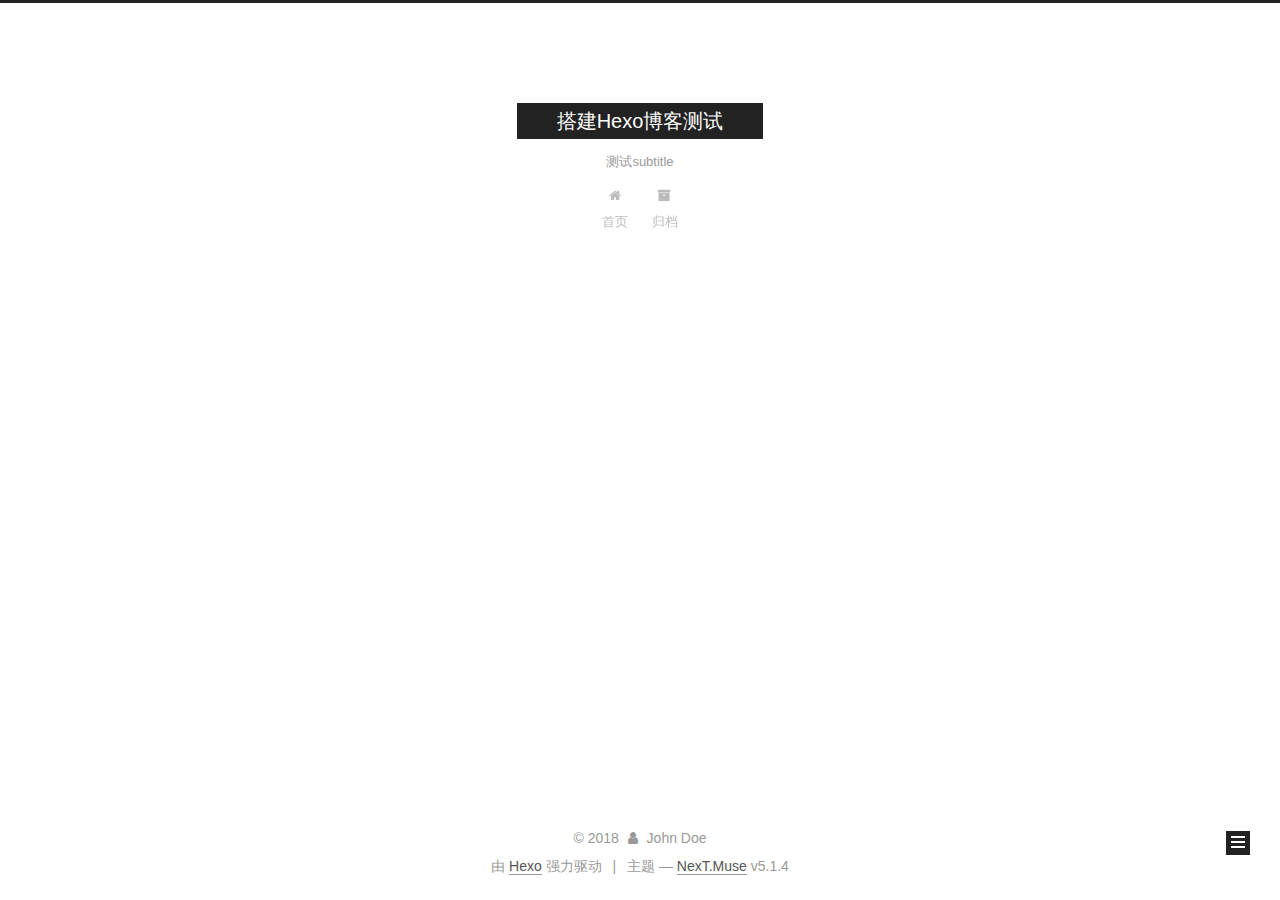
==== archives/index.html @ 14cdb787 "Site updated: 2018-07-05 17:36:49" ====
<!DOCTYPE html>



  


<html class="theme-next muse use-motion" lang="zh-Hans">
<head>
  <meta charset="UTF-8"/>
<meta http-equiv="X-UA-Compatible" content="IE=edge" />
<meta name="viewport" content="width=device-width, initial-scale=1, maximum-scale=1"/>
<meta name="theme-color" content="#222">









<meta http-equiv="Cache-Control" content="no-transform" />
<meta http-equiv="Cache-Control" content="no-siteapp" />
















  
  
  <link href="/lib/fancybox/source/jquery.fancybox.css?v=2.1.5" rel="stylesheet" type="text/css" />







<link href="/lib/font-awesome/css/font-awesome.min.css?v=4.6.2" rel="stylesheet" type="text/css" />

<link href="/css/main.css?v=5.1.4" rel="stylesheet" type="text/css" />


  <link rel="apple-touch-icon" sizes="180x180" href="/images/apple-touch-icon-next.png?v=5.1.4">


  <link rel="icon" type="image/png" sizes="32x32" href="/images/favicon-32x32-next.png?v=5.1.4">


  <link rel="icon" type="image/png" sizes="16x16" href="/images/favicon-16x16-next.png?v=5.1.4">


  <link rel="mask-icon" href="/images/logo.svg?v=5.1.4" color="#222">





  <meta name="keywords" content="Hexo, NexT" />










<meta name="description" content="测试description">
<meta name="keywords" content="测试keywords">
<meta property="og:type" content="website">
<meta property="og:title" content="搭建Hexo博客测试">
<meta property="og:url" content="https://lx36301766.github.io/archives/index.html">
<meta property="og:site_name" content="搭建Hexo博客测试">
<meta property="og:description" content="测试description">
<meta property="og:locale" content="zh-Hans">
<meta name="twitter:card" content="summary">
<meta name="twitter:title" content="搭建Hexo博客测试">
<meta name="twitter:description" content="测试description">



<script type="text/javascript" id="hexo.configurations">
  var NexT = window.NexT || {};
  var CONFIG = {
    root: '/',
    scheme: 'Muse',
    version: '5.1.4',
    sidebar: {"position":"left","display":"post","offset":12,"b2t":false,"scrollpercent":false,"onmobile":false},
    fancybox: true,
    tabs: true,
    motion: {"enable":true,"async":false,"transition":{"post_block":"fadeIn","post_header":"slideDownIn","post_body":"slideDownIn","coll_header":"slideLeftIn","sidebar":"slideUpIn"}},
    duoshuo: {
      userId: '0',
      author: '博主'
    },
    algolia: {
      applicationID: '',
      apiKey: '',
      indexName: '',
      hits: {"per_page":10},
      labels: {"input_placeholder":"Search for Posts","hits_empty":"We didn't find any results for the search: ${query}","hits_stats":"${hits} results found in ${time} ms"}
    }
  };
</script>



  <link rel="canonical" href="https://lx36301766.github.io/archives/"/>





  <title>归档 | 搭建Hexo博客测试</title>
  








</head>

<body itemscope itemtype="http://schema.org/WebPage" lang="zh-Hans">

  
  
    
  

  <div class="container sidebar-position-left page-archive">
    <div class="headband"></div>

    <header id="header" class="header" itemscope itemtype="http://schema.org/WPHeader">
      <div class="header-inner"><div class="site-brand-wrapper">
  <div class="site-meta ">
    

    <div class="custom-logo-site-title">
      <a href="/"  class="brand" rel="start">
        <span class="logo-line-before"><i></i></span>
        <span class="site-title">搭建Hexo博客测试</span>
        <span class="logo-line-after"><i></i></span>
      </a>
    </div>
      
        <p class="site-subtitle">测试subtitle</p>
      
  </div>

  <div class="site-nav-toggle">
    <button>
      <span class="btn-bar"></span>
      <span class="btn-bar"></span>
      <span class="btn-bar"></span>
    </button>
  </div>
</div>

<nav class="site-nav">
  

  
    <ul id="menu" class="menu">
      
        
        <li class="menu-item menu-item-home">
          <a href="/" rel="section">
            
              <i class="menu-item-icon fa fa-fw fa-home"></i> <br />
            
            首页
          </a>
        </li>
      
        
        <li class="menu-item menu-item-archives">
          <a href="/archives/" rel="section">
            
              <i class="menu-item-icon fa fa-fw fa-archive"></i> <br />
            
            归档
          </a>
        </li>
      

      
    </ul>
  

  
</nav>



 </div>
    </header>

    <main id="main" class="main">
      <div class="main-inner">
        <div class="content-wrap">
          <div id="content" class="content">
            

  
  
  
  <div class="post-block archive">
    <div id="posts" class="posts-collapse">
      <span class="archive-move-on"></span>

      <span class="archive-page-counter">
        
        
        
          
        
        嗯..! 目前共计 1 篇日志。 继续努力。
      </span>

      

        
        
        

        
          
          <div class="collection-title">
            <h1 class="archive-year" id="archive-year-2018">2018</h1>
          </div>
        
        

        

  <article class="post post-type-normal" itemscope itemtype="http://schema.org/Article">
    <header class="post-header">

      <h2 class="post-title">
        
            <a class="post-title-link" href="/2018/07/05/hello-world/" itemprop="url">
              
                <span itemprop="name">Hello World</span>
              
            </a>
        
      </h2>

      <div class="post-meta">
        <time class="post-time" itemprop="dateCreated"
              datetime="2018-07-05T16:22:42+08:00"
              content="2018-07-05" >
          07-05
        </time>
      </div>

    </header>
  </article>



      

    </div>
  </div>
  
  
  

  



          </div>
          


          

        </div>
        
          
  
  <div class="sidebar-toggle">
    <div class="sidebar-toggle-line-wrap">
      <span class="sidebar-toggle-line sidebar-toggle-line-first"></span>
      <span class="sidebar-toggle-line sidebar-toggle-line-middle"></span>
      <span class="sidebar-toggle-line sidebar-toggle-line-last"></span>
    </div>
  </div>

  <aside id="sidebar" class="sidebar">
    
    <div class="sidebar-inner">

      

      

      <section class="site-overview-wrap sidebar-panel sidebar-panel-active">
        <div class="site-overview">
          <div class="site-author motion-element" itemprop="author" itemscope itemtype="http://schema.org/Person">
            
              <p class="site-author-name" itemprop="name">John Doe</p>
              <p class="site-description motion-element" itemprop="description">测试description</p>
          </div>

          <nav class="site-state motion-element">

            
              <div class="site-state-item site-state-posts">
              
                <a href="/archives/">
              
                  <span class="site-state-item-count">1</span>
                  <span class="site-state-item-name">日志</span>
                </a>
              </div>
            

            

            

          </nav>

          

          

          
          

          
          

          

        </div>
      </section>

      

      

    </div>
  </aside>


        
      </div>
    </main>

    <footer id="footer" class="footer">
      <div class="footer-inner">
        <div class="copyright">&copy; <span itemprop="copyrightYear">2018</span>
  <span class="with-love">
    <i class="fa fa-user"></i>
  </span>
  <span class="author" itemprop="copyrightHolder">John Doe</span>

  
</div>


  <div class="powered-by">由 <a class="theme-link" target="_blank" href="https://hexo.io">Hexo</a> 强力驱动</div>



  <span class="post-meta-divider">|</span>



  <div class="theme-info">主题 &mdash; <a class="theme-link" target="_blank" href="https://github.com/iissnan/hexo-theme-next">NexT.Muse</a> v5.1.4</div>




        







        
      </div>
    </footer>

    
      <div class="back-to-top">
        <i class="fa fa-arrow-up"></i>
        
      </div>
    

    

  </div>

  

<script type="text/javascript">
  if (Object.prototype.toString.call(window.Promise) !== '[object Function]') {
    window.Promise = null;
  }
</script>









  












  
  
    <script type="text/javascript" src="/lib/jquery/index.js?v=2.1.3"></script>
  

  
  
    <script type="text/javascript" src="/lib/fastclick/lib/fastclick.min.js?v=1.0.6"></script>
  

  
  
    <script type="text/javascript" src="/lib/jquery_lazyload/jquery.lazyload.js?v=1.9.7"></script>
  

  
  
    <script type="text/javascript" src="/lib/velocity/velocity.min.js?v=1.2.1"></script>
  

  
  
    <script type="text/javascript" src="/lib/velocity/velocity.ui.min.js?v=1.2.1"></script>
  

  
  
    <script type="text/javascript" src="/lib/fancybox/source/jquery.fancybox.pack.js?v=2.1.5"></script>
  


  


  <script type="text/javascript" src="/js/src/utils.js?v=5.1.4"></script>

  <script type="text/javascript" src="/js/src/motion.js?v=5.1.4"></script>



  
  

  

  


  <script type="text/javascript" src="/js/src/bootstrap.js?v=5.1.4"></script>



  


  




	





  





  












  





  

  

  

  
  

  

  

  

</body>
</html>
---- css/main.css ----
/* normalize.css v3.0.2 | MIT License | git.io/normalize */
html {
  font-family: sans-serif; /* 1 */
  -ms-text-size-adjust: 100%; /* 2 */
  -webkit-text-size-adjust: 100%; /* 2 */
}
body {
  margin: 0;
}
article,
aside,
details,
figcaption,
figure,
footer,
header,
hgroup,
main,
menu,
nav,
section,
summary {
  display: block;
}
audio,
canvas,
progress,
video {
  display: inline-block; /* 1 */
  vertical-align: baseline; /* 2 */
}
audio:not([controls]) {
  display: none;
  height: 0;
}
[hidden],
template {
  display: none;
}
a {
  background-color: transparent;
}
a:active,
a:hover {
  outline: 0;
}
abbr[title] {
  border-bottom: 1px dotted;
}
b,
strong {
  font-weight: bold;
}
dfn {
  font-style: italic;
}
h1 {
  font-size: 2em;
  margin: 0.67em 0;
}
mark {
  background: #ff0;
  color: #000;
}
small {
  font-size: 80%;
}
sub,
sup {
  font-size: 75%;
  line-height: 0;
  position: relative;
  vertical-align: baseline;
}
sup {
  top: -0.5em;
}
sub {
  bottom: -0.25em;
}
img {
  border: 0;
}
svg:not(:root) {
  overflow: hidden;
}
figure {
  margin: 1em 40px;
}
hr {
  -moz-box-sizing: content-box;
  box-sizing: content-box;
  height: 0;
}
pre {
  overflow: auto;
}
code,
kbd,
pre,
samp {
  font-family: monospace, monospace;
  font-size: 1em;
}
button,
input,
optgroup,
select,
textarea {
  color: inherit; /* 1 */
  font: inherit; /* 2 */
  margin: 0; /* 3 */
}
button {
  overflow: visible;
}
button,
select {
  text-transform: none;
}
button,
html input[type="button"],
input[type="reset"],
input[type="submit"] {
  -webkit-appearance: button; /* 2 */
  cursor: pointer; /* 3 */
}
button[disabled],
html input[disabled] {
  cursor: default;
}
button::-moz-focus-inner,
input::-moz-focus-inner {
  border: 0;
  padding: 0;
}
input {
  line-height: normal;
}
input[type="checkbox"],
input[type="radio"] {
  box-sizing: border-box; /* 1 */
  padding: 0; /* 2 */
}
input[type="number"]::-webkit-inner-spin-button,
input[type="number"]::-webkit-outer-spin-button {
  height: auto;
}
input[type="search"] {
  -webkit-appearance: textfield; /* 1 */
  -moz-box-sizing: content-box;
  -webkit-box-sizing: content-box; /* 2 */
  box-sizing: content-box;
}
input[type="search"]::-webkit-search-cancel-button,
input[type="search"]::-webkit-search-decoration {
  -webkit-appearance: none;
}
fieldset {
  border: 1px solid #c0c0c0;
  margin: 0 2px;
  padding: 0.35em 0.625em 0.75em;
}
legend {
  border: 0; /* 1 */
  padding: 0; /* 2 */
}
textarea {
  overflow: auto;
}
optgroup {
  font-weight: bold;
}
table {
  border-collapse: collapse;
  border-spacing: 0;
}
td,
th {
  padding: 0;
}
::selection {
  background: #262a30;
  color: #fff;
}
body {
  position: relative;
  font-family: 'Lato', "PingFang SC", "Microsoft YaHei", sans-serif;
  font-size: 14px;
  line-height: 2;
  color: #555;
  background: #fff;
}
@media (max-width: 767px) {
  body {
    padding-right: 0 !important;
  }
}
@media (min-width: 768px) and (max-width: 991px) {
  body {
    padding-right: 0 !important;
  }
}
@media (min-width: 1600px) {
  body {
    font-size: 16px;
  }
}
h1,
h2,
h3,
h4,
h5,
h6 {
  margin: 0;
  padding: 0;
  font-weight: bold;
  line-height: 1.5;
  font-family: 'Lato', "PingFang SC", "Microsoft YaHei", sans-serif;
}
h2,
h3,
h4,
h5,
h6 {
  margin: 20px 0 15px;
}
h1 {
  font-size: 22px;
}
@media (max-width: 767px) {
  h1 {
    font-size: 18px;
  }
}
h2 {
  font-size: 20px;
}
@media (max-width: 767px) {
  h2 {
    font-size: 16px;
  }
}
h3 {
  font-size: 18px;
}
@media (max-width: 767px) {
  h3 {
    font-size: 14px;
  }
}
h4 {
  font-size: 16px;
}
@media (max-width: 767px) {
  h4 {
    font-size: 12px;
  }
}
h5 {
  font-size: 14px;
}
@media (max-width: 767px) {
  h5 {
    font-size: 10px;
  }
}
h6 {
  font-size: 12px;
}
@media (max-width: 767px) {
  h6 {
    font-size: 8px;
  }
}
p {
  margin: 0 0 20px 0;
}
a {
  color: #555;
  text-decoration: none;
  outline: none;
  border-bottom: 1px solid #999;
  word-wrap: break-word;
}
a:hover {
  color: #222;
  border-bottom-color: #222;
}
blockquote {
  margin: 0;
  padding: 0;
}
img {
  display: block;
  margin: auto;
  max-width: 100%;
  height: auto;
}
hr {
  margin: 40px 0;
  height: 3px;
  border: none;
  background-color: #ddd;
  background-image: repeating-linear-gradient(-45deg, #fff, #fff 4px, transparent 4px, transparent 8px);
}
blockquote {
  padding: 0 15px;
  color: #666;
  border-left: 4px solid #ddd;
}
blockquote cite::before {
  content: "-";
  padding: 0 5px;
}
dt {
  font-weight: 700;
}
dd {
  margin: 0;
  padding: 0;
}
kbd {
  border: 1px solid #ccc;
  border-radius: 0.2em;
  box-shadow: 0.1em 0.1em 0.2em rgba(0,0,0,0.1);
  background-color: #f9f9f9;
  font-family: inherit;
  background-image: -webkit-linear-gradient(top, #eee, #fff, #eee);
  padding: 0.1em 0.3em;
  white-space: nowrap;
}
.text-left {
  text-align: left;
}
.text-center {
  text-align: center;
}
.text-right {
  text-align: right;
}
.text-justify {
  text-align: justify;
}
.text-nowrap {
  white-space: nowrap;
}
.text-lowercase {
  text-transform: lowercase;
}
.text-uppercase {
  text-transform: uppercase;
}
.text-capitalize {
  text-transform: capitalize;
}
.center-block {
  display: block;
  margin-left: auto;
  margin-right: auto;
}
.clearfix:before,
.clearfix:after {
  content: " ";
  display: table;
}
.clearfix:after {
  clear: both;
}
.pullquote {
  width: 45%;
}
.pullquote.left {
  float: left;
  margin-left: 5px;
  margin-right: 10px;
}
.pullquote.right {
  float: right;
  margin-left: 10px;
  margin-right: 5px;
}
.affix.affix.affix {
  position: fixed;
}
.translation {
  margin-top: -20px;
  font-size: 14px;
  color: #999;
}
.scrollbar-measure {
  width: 100px;
  height: 100px;
  overflow: scroll;
  position: absolute;
  top: -9999px;
}
.use-motion .motion-element {
  opacity: 0;
}
table {
  margin: 20px 0;
  width: 100%;
  border-collapse: collapse;
  border-spacing: 0;
  border: 1px solid #ddd;
  font-size: 14px;
  table-layout: fixed;
  word-wrap: break-all;
}
table>tbody>tr:nth-of-type(odd) {
  background-color: #f9f9f9;
}
table>tbody>tr:hover {
  background-color: #f5f5f5;
}
caption,
th,
td {
  padding: 8px;
  text-align: left;
  vertical-align: middle;
  font-weight: normal;
}
th,
td {
  border-bottom: 3px solid #ddd;
  border-right: 1px solid #eee;
}
th {
  padding-bottom: 10px;
  font-weight: 700;
}
td {
  border-bottom-width: 1px;
}
html,
body {
  height: 100%;
}
.container {
  position: relative;
  min-height: 100%;
}
.header-inner {
  margin: 0 auto;
  padding: 100px 0 70px;
  width: 700px;
}
@media (min-width: 1600px) {
  .container .header-inner {
    width: 900px;
  }
}
.main {
  padding-bottom: 150px;
}
.main-inner {
  margin: 0 auto;
  width: 700px;
}
@media (min-width: 1600px) {
  .container .main-inner {
    width: 900px;
  }
}
.footer {
  position: absolute;
  left: 0;
  bottom: 0;
  width: 100%;
  min-height: 50px;
}
.footer-inner {
  box-sizing: border-box;
  margin: 20px auto;
  width: 700px;
}
@media (min-width: 1600px) {
  .container .footer-inner {
    width: 900px;
  }
}
pre,
.highlight {
  overflow: auto;
  margin: 20px 0;
  padding: 0;
  font-size: 13px;
  color: #4d4d4c;
  background: #f7f7f7;
  line-height: 1.6;
}
pre,
code {
  font-family: consolas, Menlo, "PingFang SC", "Microsoft YaHei", monospace;
}
code {
  padding: 2px 4px;
  word-wrap: break-word;
  color: #555;
  background: #eee;
  border-radius: 3px;
  font-size: 13px;
}
pre {
  padding: 10px;
}
pre code {
  padding: 0;
  color: #4d4d4c;
  background: none;
  text-shadow: none;
}
.highlight {
  border-radius: 1px;
}
.highlight pre {
  border: none;
  margin: 0;
  padding: 10px 0;
}
.highlight table {
  margin: 0;
  width: auto;
  border: none;
}
.highlight td {
  border: none;
  padding: 0;
}
.highlight figcaption {
  font-size: 1em;
  color: #4d4d4c;
  line-height: 1em;
  margin-bottom: 1em;
}
.highlight figcaption:before,
.highlight figcaption:after {
  content: " ";
  display: table;
}
.highlight figcaption:after {
  clear: both;
}
.highlight figcaption a {
  float: right;
  color: #4d4d4c;
}
.highlight figcaption a:hover {
  border-bottom-color: #4d4d4c;
}
.highlight .gutter pre {
  padding-left: 10px;
  padding-right: 10px;
  color: #869194;
  text-align: right;
  background-color: #eff2f3;
}
.highlight .code pre {
  width: 100%;
  padding-left: 10px;
  padding-right: 10px;
  background-color: #f7f7f7;
}
.highlight .line {
  height: 20px;
}
.gutter {
  -webkit-user-select: none;
  -moz-user-select: none;
  -ms-user-select: none;
  user-select: none;
}
.gist table {
  width: auto;
}
.gist table td {
  border: none;
}
pre .deletion {
  background: #fdd;
}
pre .addition {
  background: #dfd;
}
pre .meta {
  color: #8959a8;
}
pre .comment {
  color: #8e908c;
}
pre .variable,
pre .attribute,
pre .tag,
pre .regexp,
pre .ruby .constant,
pre .xml .tag .title,
pre .xml .pi,
pre .xml .doctype,
pre .html .doctype,
pre .css .id,
pre .css .class,
pre .css .pseudo {
  color: #c82829;
}
pre .number,
pre .preprocessor,
pre .built_in,
pre .literal,
pre .params,
pre .constant,
pre .command {
  color: #f5871f;
}
pre .ruby .class .title,
pre .css .rules .attribute,
pre .string,
pre .value,
pre .inheritance,
pre .header,
pre .ruby .symbol,
pre .xml .cdata,
pre .special,
pre .number,
pre .formula {
  color: #718c00;
}
pre .title,
pre .css .hexcolor {
  color: #3e999f;
}
pre .function,
pre .python .decorator,
pre .python .title,
pre .ruby .function .title,
pre .ruby .title .keyword,
pre .perl .sub,
pre .javascript .title,
pre .coffeescript .title {
  color: #4271ae;
}
pre .keyword,
pre .javascript .function {
  color: #8959a8;
}
.full-image.full-image.full-image.full-image {
  border: none;
  max-width: 100%;
  width: auto;
  margin: 20px auto 25px;
}
@media (min-width: 992px) {
  .full-image.full-image.full-image.full-image {
    max-width: none;
    width: 110%;
    margin: 25px -5%;
  }
}
.blockquote-center,
.page-home .post-type-quote blockquote,
.page-post-detail .post-type-quote blockquote {
  position: relative;
  margin: 40px 0;
  padding: 0;
  border-left: none;
  text-align: center;
}
.blockquote-center::before,
.page-home .post-type-quote blockquote::before,
.page-post-detail .post-type-quote blockquote::before,
.blockquote-center::after,
.page-home .post-type-quote blockquote::after,
.page-post-detail .post-type-quote blockquote::after {
  position: absolute;
  content: ' ';
  display: block;
  width: 100%;
  height: 24px;
  opacity: 0.2;
  background-repeat: no-repeat;
  background-position: 0 -6px;
  background-size: 22px 22px;
}
.blockquote-center::before,
.page-home .post-type-quote blockquote::before,
.page-post-detail .post-type-quote blockquote::before {
  top: -20px;
  background-image: url("../images/quote-l.svg");
  border-top: 1px solid #ccc;
}
.blockquote-center::after,
.page-home .post-type-quote blockquote::after,
.page-post-detail .post-type-quote blockquote::after {
  bottom: -20px;
  background-image: url("../images/quote-r.svg");
  border-bottom: 1px solid #ccc;
  background-position: 100% 8px;
}
.blockquote-center p,
.page-home .post-type-quote blockquote p,
.page-post-detail .post-type-quote blockquote p,
.blockquote-center div,
.page-home .post-type-quote blockquote div,
.page-post-detail .post-type-quote blockquote div {
  text-align: center;
}
.post .post-body .group-picture img {
  box-sizing: border-box;
  padding: 0 3px;
  border: none;
}
.post .group-picture-row {
  overflow: hidden;
  margin-top: 6px;
}
.post .group-picture-row:first-child {
  margin-top: 0;
}
.post .group-picture-column {
  float: left;
}
.page-post-detail .post-body .group-picture-column {
  float: none;
  margin-top: 10px;
  width: auto !important;
}
.page-post-detail .post-body .group-picture-column img {
  margin: 0 auto;
}
.page-archive .group-picture-container {
  overflow: hidden;
}
.page-archive .group-picture-row {
  float: left;
}
.page-archive .group-picture-row:first-child {
  margin-top: 6px;
}
.page-archive .group-picture-column {
  max-width: 150px;
  max-height: 150px;
}
.post-body .note {
  position: relative;
  padding: 15px;
  margin-bottom: 20px;
  border: 1px solid #eee;
  border-left-width: 5px;
  border-radius: 3px;
}
.post-body .note h2,
.post-body .note h3,
.post-body .note h4,
.post-body .note h5,
.post-body .note h6 {
  margin-top: 0;
  margin-bottom: 0;
  border-bottom: initial;
  padding-top: 0 !important;
}
.post-body .note p:first-child,
.post-body .note ul:first-child,
.post-body .note ol:first-child,
.post-body .note table:first-child,
.post-body .note pre:first-child,
.post-body .note blockquote:first-child {
  margin-top: 0;
}
.post-body .note p:last-child,
.post-body .note ul:last-child,
.post-body .note ol:last-child,
.post-body .note table:last-child,
.post-body .note pre:last-child,
.post-body .note blockquote:last-child {
  margin-bottom: 0;
}
.post-body .note.default {
  border-left-color: #777;
}
.post-body .note.default h2,
.post-body .note.default h3,
.post-body .note.default h4,
.post-body .note.default h5,
.post-body .note.default h6 {
  color: #777;
}
.post-body .note.primary {
  border-left-color: #6f42c1;
}
.post-body .note.primary h2,
.post-body .note.primary h3,
.post-body .note.primary h4,
.post-body .note.primary h5,
.post-body .note.primary h6 {
  color: #6f42c1;
}
.post-body .note.info {
  border-left-color: #428bca;
}
.post-body .note.info h2,
.post-body .note.info h3,
.post-body .note.info h4,
.post-body .note.info h5,
.post-body .note.info h6 {
  color: #428bca;
}
.post-body .note.success {
  border-left-color: #5cb85c;
}
.post-body .note.success h2,
.post-body .note.success h3,
.post-body .note.success h4,
.post-body .note.success h5,
.post-body .note.success h6 {
  color: #5cb85c;
}
.post-body .note.warning {
  border-left-color: #f0ad4e;
}
.post-body .note.warning h2,
.post-body .note.warning h3,
.post-body .note.warning h4,
.post-body .note.warning h5,
.post-body .note.warning h6 {
  color: #f0ad4e;
}
.post-body .note.danger {
  border-left-color: #d9534f;
}
.post-body .note.danger h2,
.post-body .note.danger h3,
.post-body .note.danger h4,
.post-body .note.danger h5,
.post-body .note.danger h6 {
  color: #d9534f;
}
.post-body .label {
  display: inline;
  padding: 0 2px;
  white-space: nowrap;
}
.post-body .label.default {
  background-color: #f0f0f0;
}
.post-body .label.primary {
  background-color: #efe6f7;
}
.post-body .label.info {
  background-color: #e5f2f8;
}
.post-body .label.success {
  background-color: #e7f4e9;
}
.post-body .label.warning {
  background-color: #fcf6e1;
}
.post-body .label.danger {
  background-color: #fae8eb;
}
.post-body .tabs {
  position: relative;
  display: block;
  margin-bottom: 20px;
  padding-top: 10px;
}
.post-body .tabs ul.nav-tabs {
  margin: 0;
  padding: 0;
  display: flex;
  margin-bottom: -1px;
}
@media (max-width: 413px) {
  .post-body .tabs ul.nav-tabs {
    display: block;
    margin-bottom: 5px;
  }
}
.post-body .tabs ul.nav-tabs li.tab {
  list-style-type: none !important;
  margin: 0 0.25em 0 0;
  border-top: 3px solid transparent;
  border-left: 1px solid transparent;
  border-right: 1px solid transparent;
}
@media (max-width: 413px) {
  .post-body .tabs ul.nav-tabs li.tab {
    margin: initial;
    border-top: 1px solid transparent;
    border-left: 3px solid transparent;
    border-right: 1px solid transparent;
    border-bottom: 1px solid transparent;
  }
}
.post-body .tabs ul.nav-tabs li.tab a {
  outline: 0;
  border-bottom: initial;
  display: block;
  line-height: 1.8em;
  padding: 0.25em 0.75em;
  transition-duration: 0.2s;
  transition-timing-function: ease-out;
  transition-delay: 0s;
}
.post-body .tabs ul.nav-tabs li.tab a i {
  width: 1.285714285714286em;
}
.post-body .tabs ul.nav-tabs li.tab.active {
  border-top: 3px solid #fc6423;
  border-left: 1px solid #ddd;
  border-right: 1px solid #ddd;
  background-color: #fff;
}
@media (max-width: 413px) {
  .post-body .tabs ul.nav-tabs li.tab.active {
    border-top: 1px solid #ddd;
    border-left: 3px solid #fc6423;
    border-right: 1px solid #ddd;
    border-bottom: 1px solid #ddd;
  }
}
.post-body .tabs ul.nav-tabs li.tab.active a {
  cursor: default;
  color: #555;
}
.post-body .tabs .tab-content {
  background-color: #fff;
}
.post-body .tabs .tab-content .tab-pane {
  border: 1px solid #ddd;
  padding: 20px 20px 0 20px;
}
.post-body .tabs .tab-content .tab-pane:not(.active) {
  display: none !important;
}
.post-body .tabs .tab-content .tab-pane.active {
  display: block !important;
}
.btn {
  display: inline-block;
  padding: 0 20px;
  font-size: 14px;
  color: #fff;
  background: #222;
  border: 2px solid #222;
  text-decoration: none;
  border-radius: 0;
  transition-property: background-color;
  transition-duration: 0.2s;
  transition-timing-function: ease-in-out;
  transition-delay: 0s;
  line-height: 2;
}
.btn:hover {
  border-color: #222;
  color: #222;
  background: #fff;
}
.btn +.btn {
  margin: 0 0 8px 8px;
}
.btn .fa-fw {
  width: 1.285714285714286em;
  text-align: left;
}
.btn-bar {
  display: block;
  width: 22px;
  height: 2px;
  background: #555;
  border-radius: 1px;
}
.btn-bar+.btn-bar {
  margin-top: 4px;
}
.pagination {
  margin: 120px 0 40px;
  text-align: center;
  border-top: 1px solid #eee;
}
.page-number-basic,
.pagination .prev,
.pagination .next,
.pagination .page-number,
.pagination .space {
  display: inline-block;
  position: relative;
  top: -1px;
  margin: 0 10px;
  padding: 0 11px;
}
@media (max-width: 767px) {
  .page-number-basic,
  .pagination .prev,
  .pagination .next,
  .pagination .page-number,
  .pagination .space {
    margin: 0 5px;
  }
}
.pagination .prev,
.pagination .next,
.pagination .page-number {
  border-bottom: 0;
  border-top: 1px solid #eee;
  transition-property: border-color;
  transition-duration: 0.2s;
  transition-timing-function: ease-in-out;
  transition-delay: 0s;
}
.pagination .prev:hover,
.pagination .next:hover,
.pagination .page-number:hover {
  border-top-color: #222;
}
.pagination .space {
  padding: 0;
  margin: 0;
}
.pagination .prev {
  margin-left: 0;
}
.pagination .next {
  margin-right: 0;
}
.pagination .page-number.current {
  color: #fff;
  background: #ccc;
  border-top-color: #ccc;
}
@media (max-width: 767px) {
  .pagination {
    border-top: none;
  }
  .pagination .prev,
  .pagination .next,
  .pagination .page-number {
    margin-bottom: 10px;
    border-top: 0;
    border-bottom: 1px solid #eee;
    padding: 0 10px;
  }
  .pagination .prev:hover,
  .pagination .next:hover,
  .pagination .page-number:hover {
    border-bottom-color: #222;
  }
}
.comments {
  margin: 60px 20px 0;
}
.tag-cloud {
  text-align: center;
}
.tag-cloud a {
  display: inline-block;
  margin: 10px;
}
.back-to-top {
  box-sizing: border-box;
  position: fixed;
  bottom: -100px;
  right: 30px;
  z-index: 1050;
  padding: 0 6px;
  width: 24px;
  background: #222;
  font-size: 12px;
  opacity: 1;
  color: #fff;
  cursor: pointer;
  text-align: center;
  -webkit-transform: translateZ(0);
  transition-property: bottom;
  transition-duration: 0.2s;
  transition-timing-function: ease-in-out;
  transition-delay: 0s;
}
@media (min-width: 768px) and (max-width: 991px) {
  .back-to-top {
    display: none !important;
  }
}
@media (max-width: 767px) {
  .back-to-top {
    display: none !important;
  }
}
.back-to-top.back-to-top-on {
  bottom: 19px;
}
.header {
  background: transparent;
}
.header-inner {
  position: relative;
}
.headband {
  height: 3px;
  background: #222;
}
.site-meta {
  margin: 0;
  text-align: center;
}
@media (max-width: 767px) {
  .site-meta {
    text-align: center;
  }
}
.brand {
  position: relative;
  display: inline-block;
  padding: 0 40px;
  color: #fff;
  background: #222;
  border-bottom: none;
}
.brand:hover {
  color: #fff;
}
.logo {
  display: inline-block;
  margin-right: 5px;
  line-height: 36px;
  vertical-align: top;
}
.site-title {
  display: inline-block;
  vertical-align: top;
  line-height: 36px;
  font-size: 20px;
  font-weight: normal;
  font-family: 'Lato', "PingFang SC", "Microsoft YaHei", sans-serif;
}
.site-subtitle {
  margin-top: 10px;
  font-size: 13px;
  color: #999;
}
.use-motion .brand {
  opacity: 0;
}
.use-motion .logo,
.use-motion .site-title,
.use-motion .site-subtitle {
  opacity: 0;
  position: relative;
  top: -10px;
}
.site-nav-toggle {
  display: none;
  position: absolute;
  top: 10px;
  left: 10px;
}
@media (max-width: 767px) {
  .site-nav-toggle {
    display: block;
  }
}
.site-nav-toggle button {
  margin-top: 2px;
  padding: 9px 10px;
  background: transparent;
  border: none;
}
@media (max-width: 767px) {
  .site-nav {
    display: none;
    margin: 0 -10px;
    padding: 0 10px;
    clear: both;
    border-top: 1px solid #ddd;
  }
}
@media (min-width: 768px) and (max-width: 991px) {
  .site-nav {
    display: block !important;
  }
}
@media (min-width: 992px) {
  .site-nav {
    display: block !important;
  }
}
.menu {
  margin-top: 20px;
  padding-left: 0;
  text-align: center;
}
.menu .menu-item {
  display: inline-block;
  margin: 0 10px;
  list-style: none;
}
@media screen and (max-width: 767px) {
  .menu .menu-item {
    margin-top: 10px;
  }
}
.menu .menu-item a {
  display: block;
  font-size: 13px;
  line-height: inherit;
  border-bottom: 1px solid transparent;
  transition-property: border-color;
  transition-duration: 0.2s;
  transition-timing-function: ease-in-out;
  transition-delay: 0s;
}
.menu .menu-item a:hover {
  border-bottom-color: #222;
}
.menu .menu-item .fa {
  margin-right: 5px;
}
.use-motion .menu-item {
  opacity: 0;
}
.post-body {
  font-family: 'Lato', "PingFang SC", "Microsoft YaHei", sans-serif;
}
@media (max-width: 767px) {
  .post-body {
    word-break: break-word;
  }
}
.post-body .fancybox img {
  display: block !important;
  margin: 0 auto;
  cursor: pointer;
  cursor: zoom-in;
  cursor: -webkit-zoom-in;
}
.post-body .image-caption,
.post-body .figure .caption {
  margin: -20px auto 15px;
  text-align: center;
  font-size: 14px;
  color: #999;
  font-weight: bold;
  line-height: 1;
}
.post-sticky-flag {
  display: inline-block;
  font-size: 16px;
  -ms-transform: rotate(30deg);
  -webkit-transform: rotate(30deg);
  -moz-transform: rotate(30deg);
  -ms-transform: rotate(30deg);
  -o-transform: rotate(30deg);
  transform: rotate(30deg);
}
.use-motion .post-block,
.use-motion .pagination,
.use-motion .comments {
  opacity: 0;
}
.use-motion .post-header {
  opacity: 0;
}
.use-motion .post-body {
  opacity: 0;
}
.use-motion .collection-title {
  opacity: 0;
}
.posts-expand {
  padding-top: 40px;
}
@media (max-width: 767px) {
  .posts-expand {
    margin: 0 20px;
  }
  .post-body pre .gutter pre {
    padding-right: 10px;
  }
  .post-body .highlight {
    margin-left: 0px;
    margin-right: 0px;
    padding: 0;
  }
  .post-body .highlight .gutter pre {
    padding-right: 10px;
  }
}
@media (min-width: 992px) {
  .posts-expand .post-body {
    text-align: justify;
  }
}
.posts-expand .post-body h2,
.posts-expand .post-body h3,
.posts-expand .post-body h4,
.posts-expand .post-body h5,
.posts-expand .post-body h6 {
  padding-top: 10px;
}
.posts-expand .post-body h2 .header-anchor,
.posts-expand .post-body h3 .header-anchor,
.posts-expand .post-body h4 .header-anchor,
.posts-expand .post-body h5 .header-anchor,
.posts-expand .post-body h6 .header-anchor {
  float: right;
  margin-left: 10px;
  color: #ccc;
  border-bottom-style: none;
  visibility: hidden;
}
.posts-expand .post-body h2 .header-anchor:hover,
.posts-expand .post-body h3 .header-anchor:hover,
.posts-expand .post-body h4 .header-anchor:hover,
.posts-expand .post-body h5 .header-anchor:hover,
.posts-expand .post-body h6 .header-anchor:hover {
  color: inherit;
}
.posts-expand .post-body h2:hover .header-anchor,
.posts-expand .post-body h3:hover .header-anchor,
.posts-expand .post-body h4:hover .header-anchor,
.posts-expand .post-body h5:hover .header-anchor,
.posts-expand .post-body h6:hover .header-anchor {
  visibility: visible;
}
.posts-expand .post-body ul li {
  list-style: circle;
}
.posts-expand .post-body img {
  box-sizing: border-box;
  margin: auto;
  padding: 3px;
  border: 1px solid #ddd;
}
.posts-expand .post-body .fancybox img {
  margin: 0 auto 25px;
}
@media (max-width: 767px) {
  .posts-collapse {
    margin: 0 20px;
  }
  .posts-collapse .post-title,
  .posts-collapse .post-meta {
    display: block;
    width: auto;
    text-align: left;
  }
}
.posts-collapse {
  position: relative;
  z-index: 1010;
  margin-left: 55px;
}
.posts-collapse::after {
  content: " ";
  position: absolute;
  top: 20px;
  left: 0;
  margin-left: -2px;
  width: 4px;
  height: 100%;
  background: #f5f5f5;
  z-index: -1;
}
@media (max-width: 767px) {
  .posts-collapse {
    margin: 0 20px;
  }
}
.posts-collapse .collection-title {
  position: relative;
  margin: 60px 0;
}
.posts-collapse .collection-title h1,
.posts-collapse .collection-title h2 {
  margin-left: 20px;
}
.posts-collapse .collection-title small {
  color: #bbb;
  margin-left: 5px;
}
.posts-collapse .collection-title::before {
  content: " ";
  position: absolute;
  left: 0;
  top: 50%;
  margin-left: -4px;
  margin-top: -4px;
  width: 8px;
  height: 8px;
  background: #bbb;
  border-radius: 50%;
}
.posts-collapse .post {
  margin: 30px 0;
}
.posts-collapse .post-header {
  position: relative;
  transition-duration: 0.2s;
  transition-timing-function: ease-in-out;
  transition-delay: 0s;
  transition-property: border;
  border-bottom: 1px dashed #ccc;
}
.posts-collapse .post-header::before {
  content: " ";
  position: absolute;
  left: 0;
  top: 12px;
  width: 6px;
  height: 6px;
  margin-left: -4px;
  background: #bbb;
  border-radius: 50%;
  border: 1px solid #fff;
  transition-duration: 0.2s;
  transition-timing-function: ease-in-out;
  transition-delay: 0s;
  transition-property: background;
}
.posts-collapse .post-header:hover {
  border-bottom-color: #666;
}
.posts-collapse .post-header:hover::before {
  background: #222;
}
.posts-collapse .post-meta {
  position: absolute;
  font-size: 12px;
  left: 20px;
  top: 5px;
}
.posts-collapse .post-comments-count {
  display: none;
}
.posts-collapse .post-title {
  margin-left: 60px;
  font-size: 16px;
  font-weight: normal;
  line-height: inherit;
}
.posts-collapse .post-title::after {
  margin-left: 3px;
  opacity: 0.6;
}
.posts-collapse .post-title a {
  color: #666;
  border-bottom: none;
}
.page-home .post-type-quote .post-header,
.page-post-detail .post-type-quote .post-header,
.page-home .post-type-quote .post-tags,
.page-post-detail .post-type-quote .post-tags {
  display: none;
}
.posts-expand .post-title {
  text-align: center;
  word-break: break-word;
  font-weight: 400;
}
.posts-expand .post-title-link {
  display: inline-block;
  position: relative;
  color: #555;
  border-bottom: none;
  line-height: 1.2;
  vertical-align: top;
}
.posts-expand .post-title-link::before {
  content: "";
  position: absolute;
  width: 100%;
  height: 2px;
  bottom: 0;
  left: 0;
  background-color: #000;
  visibility: hidden;
  -webkit-transform: scaleX(0);
  -moz-transform: scaleX(0);
  -ms-transform: scaleX(0);
  -o-transform: scaleX(0);
  transform: scaleX(0);
  transition-duration: 0.2s;
  transition-timing-function: ease-in-out;
  transition-delay: 0s;
}
.posts-expand .post-title-link:hover::before {
  visibility: visible;
  -webkit-transform: scaleX(1);
  -moz-transform: scaleX(1);
  -ms-transform: scaleX(1);
  -o-transform: scaleX(1);
  transform: scaleX(1);
}
.posts-expand .post-title-link .fa {
  font-size: 16px;
}
.posts-expand .post-meta {
  margin: 3px 0 60px 0;
  color: #999;
  font-family: 'Lato', "PingFang SC", "Microsoft YaHei", sans-serif;
  font-size: 12px;
  text-align: center;
}
.posts-expand .post-meta .post-category-list {
  display: inline-block;
  margin: 0;
  padding: 3px;
}
.posts-expand .post-meta .post-category-list-link {
  color: #999;
}
.posts-expand .post-meta .post-description {
  font-size: 14px;
  margin-top: 2px;
}
.post-meta-divider {
  margin: 0 0.5em;
}
.post-meta-item-icon {
  margin-right: 3px;
}
@media (min-width: 768px) and (max-width: 991px) {
  .post-meta-item-icon {
    display: inline-block;
  }
}
@media (max-width: 767px) {
  .post-meta-item-icon {
    display: inline-block;
  }
}
@media (min-width: 768px) and (max-width: 991px) {
  .post-meta-item-text {
    display: none;
  }
}
@media (max-width: 767px) {
  .post-meta-item-text {
    display: none;
  }
}
@media (max-width: 767px) {
  .posts-expand .post-comments-count {
    display: none;
  }
}
.post-button {
  margin-top: 40px;
}
.posts-expand .post-tags {
  margin-top: 40px;
  text-align: center;
}
.posts-expand .post-tags a {
  display: inline-block;
  margin-right: 10px;
  font-size: 13px;
}
.post-nav {
  display: table;
  margin-top: 15px;
  width: 100%;
  border-top: 1px solid #eee;
}
.post-nav-divider {
  display: table-cell;
  width: 10%;
}
.post-nav-item {
  display: table-cell;
  padding: 10px 0 0 0;
  width: 45%;
  vertical-align: top;
}
.post-nav-item a {
  position: relative;
  display: block;
  line-height: 25px;
  font-size: 14px;
  color: #555;
  border-bottom: none;
}
.post-nav-item a:hover {
  color: #222;
  border-bottom: none;
}
.post-nav-item a:active {
  top: 2px;
}
.post-nav-item .fa {
  position: absolute;
  top: 8px;
  left: 0;
  font-size: 12px;
}
.post-nav-next a {
  padding-left: 15px;
}
.post-nav-prev {
  text-align: right;
}
.post-nav-prev a {
  padding-right: 15px;
}
.post-nav-prev .fa {
  right: 0;
  left: auto;
}
.posts-expand .post-eof {
  display: block;
  margin: 80px auto 60px;
  width: 8%;
  height: 1px;
  background: #ccc;
  text-align: center;
}
.post:last-child .post-eof.post-eof.post-eof {
  display: none;
}
.post-gallery {
  display: table;
  table-layout: fixed;
  width: 100%;
  border-collapse: separate;
}
.post-gallery-row {
  display: table-row;
}
.post-gallery .post-gallery-img {
  display: table-cell;
  text-align: center;
  vertical-align: middle;
  border: none;
}
.post-gallery .post-gallery-img img {
  max-width: 100%;
  max-height: 100%;
  border: none;
}
.fancybox-close,
.fancybox-close:hover {
  border: none;
}
.rtl.post-body p,
.rtl.post-body a,
.rtl.post-body h1,
.rtl.post-body h2,
.rtl.post-body h3,
.rtl.post-body h4,
.rtl.post-body h5,
.rtl.post-body h6,
.rtl.post-body li,
.rtl.post-body ul,
.rtl.post-body ol {
  direction: rtl;
  font-family: UKIJ Ekran;
}
.rtl.post-title {
  font-family: UKIJ Ekran;
}
.sidebar {
  position: fixed;
  right: 0;
  top: 0;
  bottom: 0;
  width: 0;
  z-index: 1040;
  box-shadow: inset 0 2px 6px #000;
  background: #222;
  -webkit-transform: translateZ(0);
}
.sidebar a {
  color: #999;
  border-bottom-color: #555;
}
.sidebar a:hover {
  color: #eee;
}
@media (min-width: 768px) and (max-width: 991px) {
  .sidebar {
    display: none !important;
  }
}
@media (max-width: 767px) {
  .sidebar {
    display: none !important;
  }
}
.sidebar-inner {
  position: relative;
  padding: 20px 10px;
  color: #999;
  text-align: center;
}
.site-overview-wrap {
  overflow: hidden;
}
.site-overview {
  overflow-y: auto;
  overflow-x: hidden;
}
.sidebar-toggle {
  position: fixed;
  right: 30px;
  bottom: 45px;
  width: 14px;
  height: 14px;
  padding: 5px;
  background: #222;
  line-height: 0;
  z-index: 1050;
  cursor: pointer;
  -webkit-transform: translateZ(0);
}
@media (min-width: 768px) and (max-width: 991px) {
  .sidebar-toggle {
    display: none !important;
  }
}
@media (max-width: 767px) {
  .sidebar-toggle {
    display: none !important;
  }
}
.sidebar-toggle-line {
  position: relative;
  display: inline-block;
  vertical-align: top;
  height: 2px;
  width: 100%;
  background: #fff;
  margin-top: 3px;
}
.sidebar-toggle-line:first-child {
  margin-top: 0;
}
.site-author-image {
  display: block;
  margin: 0 auto;
  padding: 2px;
  max-width: 96px;
  height: auto;
  border: 2px solid #333;
}
.site-author-name {
  margin: 5px 0 0;
  text-align: center;
  color: #f5f5f5;
  font-weight: normal;
}
.site-description {
  margin-top: 5px;
  text-align: center;
  font-size: 14px;
  color: #999;
}
.site-state {
  overflow: hidden;
  line-height: 1.4;
  white-space: nowrap;
  text-align: center;
}
.site-state-item {
  display: inline-block;
  padding: 0 15px;
  border-left: 1px solid #333;
}
.site-state-item:first-child {
  border-left: none;
}
.site-state-item a {
  border-bottom: none;
}
.site-state-item-count {
  display: block;
  text-align: center;
  color: inherit;
  font-weight: 600;
  font-size: 18px;
}
.site-state-item-name {
  font-size: 13px;
  color: inherit;
}
.feed-link {
  margin-top: 20px;
}
.feed-link a {
  display: inline-block;
  padding: 0 15px;
  color: #fc6423;
  border: 1px solid #fc6423;
  border-radius: 4px;
}
.feed-link a i {
  color: #fc6423;
  font-size: 14px;
}
.feed-link a:hover {
  color: #fff;
  background: #fc6423;
}
.feed-link a:hover i {
  color: #fff;
}
.links-of-author {
  margin-top: 20px;
}
.links-of-author a {
  display: inline-block;
  vertical-align: middle;
  margin-right: 10px;
  margin-bottom: 10px;
  border-bottom-color: #555;
  font-size: 13px;
}
.links-of-author a:before {
  display: inline-block;
  vertical-align: middle;
  margin-right: 3px;
  content: " ";
  width: 4px;
  height: 4px;
  border-radius: 50%;
  background: #c29f53;
}
.links-of-blogroll {
  font-size: 13px;
}
.links-of-blogroll-title {
  margin-top: 20px;
  font-size: 14px;
  font-weight: 600;
}
.links-of-blogroll-list {
  margin: 0;
  padding: 0;
  list-style: none;
}
.links-of-blogroll-item {
  padding: 2px 10px;
}
.links-of-blogroll-item a {
  max-width: 280px;
  box-sizing: border-box;
  display: inline-block;
  overflow: hidden;
  white-space: nowrap;
  text-overflow: ellipsis;
}
.sidebar-nav {
  margin: 0 0 20px;
  padding-left: 0;
}
.sidebar-nav li {
  display: inline-block;
  cursor: pointer;
  border-bottom: 1px solid transparent;
  font-size: 14px;
  color: #555;
}
.sidebar-nav li:hover {
  color: #f5f5f5;
}
.page-post-detail .sidebar-nav-toc {
  padding: 0 5px;
}
.page-post-detail .sidebar-nav-overview {
  margin-left: 10px;
}
.sidebar-nav .sidebar-nav-active {
  color: #87daff;
  border-bottom-color: #87daff;
}
.sidebar-nav .sidebar-nav-active:hover {
  color: #87daff;
}
.sidebar-panel {
  display: none;
}
.sidebar-panel-active {
  display: block;
}
.post-toc-empty {
  font-size: 14px;
  color: #666;
}
.post-toc-wrap {
  overflow: hidden;
}
.post-toc {
  overflow: auto;
}
.post-toc ol {
  margin: 0;
  padding: 0 2px 5px 10px;
  text-align: left;
  list-style: none;
  font-size: 14px;
}
.post-toc ol > ol {
  padding-left: 0;
}
.post-toc ol a {
  transition-duration: 0.2s;
  transition-timing-function: ease-in-out;
  transition-delay: 0s;
  transition-property: all;
  color: #999;
  border-bottom-color: #555;
}
.post-toc ol a:hover {
  color: #ccc;
  border-bottom-color: #ccc;
}
.post-toc .nav-item {
  overflow: hidden;
  text-overflow: ellipsis;
  text-align: justify;
  white-space: nowrap;
  line-height: 1.8;
}
.post-toc .nav .nav-child {
  display: none;
}
.post-toc .nav .active > .nav-child {
  display: block;
}
.post-toc .nav .active-current > .nav-child {
  display: block;
}
.post-toc .nav .active-current > .nav-child > .nav-item {
  display: block;
}
.post-toc .nav .active > a {
  color: #87daff;
  border-bottom-color: #87daff;
}
.post-toc .nav .active-current > a {
  color: #87daff;
}
.post-toc .nav .active-current > a:hover {
  color: #87daff;
}
.footer {
  font-size: 14px;
  color: #999;
}
.footer img {
  border: none;
}
.footer-inner {
  text-align: center;
}
.with-love {
  display: inline-block;
  margin: 0 5px;
}
.powered-by,
.theme-info {
  display: inline-block;
}
.cc-license {
  margin-top: 10px;
  text-align: center;
}
.cc-license .cc-opacity {
  opacity: 0.7;
  border-bottom: none;
}
.cc-license .cc-opacity:hover {
  opacity: 0.9;
}
.cc-license img {
  display: inline-block;
}
.theme-next #ds-thread #ds-reset {
  color: #555;
}
.theme-next #ds-thread #ds-reset .ds-replybox {
  margin-bottom: 30px;
}
.theme-next #ds-thread #ds-reset .ds-replybox .ds-avatar,
.theme-next #ds-reset .ds-avatar img {
  box-shadow: none;
}
.theme-next #ds-thread #ds-reset .ds-textarea-wrapper {
  border-color: #c7d4e1;
  background: none;
  border-top-right-radius: 3px;
  border-top-left-radius: 3px;
}
.theme-next #ds-thread #ds-reset .ds-textarea-wrapper textarea {
  height: 60px;
}
.theme-next #ds-reset .ds-rounded-top {
  border-radius: 0;
}
.theme-next #ds-thread #ds-reset .ds-post-toolbar {
  box-sizing: border-box;
  border: 1px solid #c7d4e1;
  background: #f6f8fa;
}
.theme-next #ds-thread #ds-reset .ds-post-options {
  height: 40px;
  border: none;
  background: none;
}
.theme-next #ds-thread #ds-reset .ds-toolbar-buttons {
  top: 11px;
}
.theme-next #ds-thread #ds-reset .ds-sync {
  top: 5px;
}
.theme-next #ds-thread #ds-reset .ds-post-button {
  top: 4px;
  right: 5px;
  width: 90px;
  height: 30px;
  border: 1px solid #c5ced7;
  border-radius: 3px;
  background-image: linear-gradient(#fbfbfc, #f5f7f9);
  color: #60676d;
}
.theme-next #ds-thread #ds-reset .ds-post-button:hover {
  background-position: 0 -30px;
  color: #60676d;
}
.theme-next #ds-thread #ds-reset .ds-comments-info {
  padding: 10px 0;
}
.theme-next #ds-thread #ds-reset .ds-sort {
  display: none;
}
.theme-next #ds-thread #ds-reset li.ds-tab a.ds-current {
  border: none;
  background: #f6f8fa;
  color: #60676d;
}
.theme-next #ds-thread #ds-reset li.ds-tab a.ds-current:hover {
  background-color: #e9f0f7;
  color: #60676d;
}
.theme-next #ds-thread #ds-reset li.ds-tab a {
  border-radius: 2px;
  padding: 5px;
}
.theme-next #ds-thread #ds-reset .ds-login-buttons p {
  color: #999;
  line-height: 36px;
}
.theme-next #ds-thread #ds-reset .ds-login-buttons .ds-service-list li {
  height: 28px;
}
.theme-next #ds-thread #ds-reset .ds-service-list a {
  background: none;
  padding: 5px;
  border: 1px solid;
  border-radius: 3px;
  text-align: center;
}
.theme-next #ds-thread #ds-reset .ds-service-list a:hover {
  color: #fff;
  background: #666;
}
.theme-next #ds-thread #ds-reset .ds-service-list .ds-weibo {
  color: #fc9b00;
  border-color: #fc9b00;
}
.theme-next #ds-thread #ds-reset .ds-service-list .ds-weibo:hover {
  background: #fc9b00;
}
.theme-next #ds-thread #ds-reset .ds-service-list .ds-qq {
  color: #60a3ec;
  border-color: #60a3ec;
}
.theme-next #ds-thread #ds-reset .ds-service-list .ds-qq:hover {
  background: #60a3ec;
}
.theme-next #ds-thread #ds-reset .ds-service-list .ds-renren {
  color: #2e7ac4;
  border-color: #2e7ac4;
}
.theme-next #ds-thread #ds-reset .ds-service-list .ds-renren:hover {
  background: #2e7ac4;
}
.theme-next #ds-thread #ds-reset .ds-service-list .ds-douban {
  color: #37994c;
  border-color: #37994c;
}
.theme-next #ds-thread #ds-reset .ds-service-list .ds-douban:hover {
  background: #37994c;
}
.theme-next #ds-thread #ds-reset .ds-service-list .ds-kaixin {
  color: #fef20d;
  border-color: #fef20d;
}
.theme-next #ds-thread #ds-reset .ds-service-list .ds-kaixin:hover {
  background: #fef20d;
}
.theme-next #ds-thread #ds-reset .ds-service-list .ds-netease {
  color: #f00;
  border-color: #f00;
}
.theme-next #ds-thread #ds-reset .ds-service-list .ds-netease:hover {
  background: #f00;
}
.theme-next #ds-thread #ds-reset .ds-service-list .ds-sohu {
  color: #ffcb05;
  border-color: #ffcb05;
}
.theme-next #ds-thread #ds-reset .ds-service-list .ds-sohu:hover {
  background: #ffcb05;
}
.theme-next #ds-thread #ds-reset .ds-service-list .ds-baidu {
  color: #2831e0;
  border-color: #2831e0;
}
.theme-next #ds-thread #ds-reset .ds-service-list .ds-baidu:hover {
  background: #2831e0;
}
.theme-next #ds-thread #ds-reset .ds-service-list .ds-google {
  color: #166bec;
  border-color: #166bec;
}
.theme-next #ds-thread #ds-reset .ds-service-list .ds-google:hover {
  background: #166bec;
}
.theme-next #ds-thread #ds-reset .ds-service-list .ds-weixin {
  color: #00ce0d;
  border-color: #00ce0d;
}
.theme-next #ds-thread #ds-reset .ds-service-list .ds-weixin:hover {
  background: #00ce0d;
}
.theme-next #ds-thread #ds-reset .ds-service-list .ds-more-services {
  border: none;
}
.theme-next #ds-thread #ds-reset .ds-service-list .ds-more-services:hover {
  background: none;
}
.theme-next #ds-reset .duoshuo-ua-admin {
  display: inline-block;
  color: #f00;
}
.theme-next #ds-reset .duoshuo-ua-platform,
.theme-next #ds-reset .duoshuo-ua-browser {
  color: #ccc;
}
.theme-next #ds-reset .duoshuo-ua-platform .fa,
.theme-next #ds-reset .duoshuo-ua-browser .fa {
  display: inline-block;
  margin-right: 3px;
}
.theme-next #ds-reset .duoshuo-ua-separator {
  display: inline-block;
  margin-left: 5px;
}
.theme-next .this_ua {
  background-color: #ccc !important;
  border-radius: 4px;
  padding: 0 5px !important;
  margin: 1px 1px !important;
  border: 1px solid #bbb !important;
  color: #fff;
  display: inline-block !important;
}
.theme-next .this_ua.admin {
  background-color: #d9534f !important;
  border-color: #d9534f !important;
}
.theme-next .this_ua.platform.iOS,
.theme-next .this_ua.platform.Mac,
.theme-next .this_ua.platform.Windows {
  background-color: #39b3d7 !important;
  border-color: #46b8da !important;
}
.theme-next .this_ua.platform.Linux {
  background-color: #3a3a3a !important;
  border-color: #1f1f1f !important;
}
.theme-next .this_ua.platform.Android {
  background-color: #00c47d !important;
  border-color: #01b171 !important;
}
.theme-next .this_ua.browser.Mobile,
.theme-next .this_ua.browser.Chrome {
  background-color: #5cb85c !important;
  border-color: #4cae4c !important;
}
.theme-next .this_ua.browser.Firefox {
  background-color: #f0ad4e !important;
  border-color: #eea236 !important;
}
.theme-next .this_ua.browser.Maxthon,
.theme-next .this_ua.browser.IE {
  background-color: #428bca !important;
  border-color: #357ebd !important;
}
.theme-next .this_ua.browser.baidu,
.theme-next .this_ua.browser.UCBrowser,
.theme-next .this_ua.browser.Opera {
  background-color: #d9534f !important;
  border-color: #d43f3a !important;
}
.theme-next .this_ua.browser.Android,
.theme-next .this_ua.browser.QQBrowser {
  background-color: #78ace9 !important;
  border-color: #4cae4c !important;
}
.post-spread {
  margin-top: 20px;
  text-align: center;
}
.jiathis_style {
  display: inline-block;
}
.jiathis_style a {
  border: none;
}
.fa {
  font-family: FontAwesome !important;
}
.post-spread {
  margin-top: 20px;
  text-align: center;
}
.bdshare-slide-button-box a {
  border: none;
}
.bdsharebuttonbox {
  display: inline-block;
}
.bdsharebuttonbox a {
  border: none;
}
.local-search-pop-overlay {
  position: fixed;
  width: 100%;
  height: 100%;
  top: 0;
  left: 0;
  z-index: 2080;
  background-color: rgba(0,0,0,0.3);
}
.local-search-popup {
  display: none;
  position: fixed;
  top: 10%;
  left: 50%;
  margin-left: -350px;
  width: 700px;
  height: 80%;
  padding: 0;
  background: #fff;
  color: #333;
  z-index: 9999;
  border-radius: 5px;
}
@media (max-width: 767px) {
  .local-search-popup {
    padding: 0;
    top: 0;
    left: 0;
    margin: 0;
    width: 100%;
    height: 100%;
    border-radius: 0;
  }
}
.local-search-popup ul.search-result-list {
  padding: 0;
  margin: 0 5px;
}
.local-search-popup p.search-result {
  border-bottom: 1px dashed #ccc;
  padding: 5px 0;
}
.local-search-popup a.search-result-title {
  font-weight: bold;
  font-size: 16px;
}
.local-search-popup .search-keyword {
  border-bottom: 1px dashed #f00;
  font-weight: bold;
  color: #f00;
}
.local-search-popup .local-search-header {
  padding: 5px;
  height: 36px;
  background: #f5f5f5;
  border-top-left-radius: 5px;
  border-top-right-radius: 5px;
}
.local-search-popup #local-search-result {
  overflow: auto;
  position: relative;
  padding: 5px 25px;
  height: calc(100% - 55px);
}
.local-search-popup .local-search-input-wrapper {
  display: inline-block;
  width: calc(100% - 90px);
  height: 36px;
  line-height: 36px;
  padding: 0 5px;
}
.local-search-popup .local-search-input-wrapper input {
  padding: 8px 0;
  height: 20px;
  display: block;
  width: 100%;
  outline: none;
  border: none;
  background: transparent;
  vertical-align: middle;
}
.local-search-popup .search-icon,
.local-search-popup .popup-btn-close {
  display: inline-block;
  font-size: 18px;
  color: #999;
  height: 36px;
  width: 18px;
  padding-left: 10px;
  padding-right: 10px;
}
.local-search-popup .search-icon {
  float: left;
}
.local-search-popup .popup-btn-close {
  border-left: 1px solid #eee;
  float: right;
  cursor: pointer;
}
.local-search-popup #no-result {
  position: absolute;
  left: 50%;
  top: 50%;
  -webkit-transform: translate(-50%, -50%);
  -webkit-transform: translate(-50%, -50%);
  -moz-transform: translate(-50%, -50%);
  -ms-transform: translate(-50%, -50%);
  -o-transform: translate(-50%, -50%);
  transform: translate(-50%, -50%);
  color: #ccc;
}
.site-uv,
.site-pv,
.page-pv {
  display: inline-block;
}
.site-uv .busuanzi-value,
.site-pv .busuanzi-value,
.page-pv .busuanzi-value {
  margin: 0 5px;
}
.site-uv {
  margin-right: 10px;
}
.site-uv::after {
  content: "|";
  padding-left: 10px;
}
.page-archive .archive-page-counter {
  position: relative;
  top: 3px;
  left: 20px;
}
@media (max-width: 767px) {
  .page-archive .archive-page-counter {
    top: 5px;
  }
}
.page-archive .posts-collapse .archive-move-on {
  position: absolute;
  top: 11px;
  left: 0;
  margin-left: -6px;
  width: 10px;
  height: 10px;
  opacity: 0.5;
  background: #555;
  border: 1px solid #fff;
  border-radius: 50%;
}
.category-all-page .category-all-title {
  text-align: center;
}
.category-all-page .category-all {
  margin-top: 20px;
}
.category-all-page .category-list {
  margin: 0;
  padding: 0;
  list-style: none;
}
.category-all-page .category-list-item {
  margin: 5px 10px;
}
.category-all-page .category-list-count {
  color: #bbb;
}
.category-all-page .category-list-count:before {
  display: inline;
  content: " (";
}
.category-all-page .category-list-count:after {
  display: inline;
  content: ") ";
}
.category-all-page .category-list-child {
  padding-left: 10px;
}
#schedule ul#event-list {
  padding-left: 30px;
}
#schedule ul#event-list hr {
  margin: 20px 0 45px 0 !important;
  background: #222;
}
#schedule ul#event-list hr:after {
  display: inline-block;
  content: 'NOW';
  background: #222;
  color: #fff;
  font-weight: bold;
  text-align: right;
  padding: 0 5px;
}
#schedule ul#event-list li.event {
  margin: 20px 0px;
  background: #f9f9f9;
  padding-left: 10px;
  min-height: 40px;
}
#schedule ul#event-list li.event h2.event-summary {
  margin: 0;
  padding-bottom: 3px;
}
#schedule ul#event-list li.event h2.event-summary:before {
  display: inline-block;
  font-family: FontAwesome;
  font-size: 8px;
  content: '\f111';
  vertical-align: middle;
  margin-right: 25px;
  color: #bbb;
}
#schedule ul#event-list li.event span.event-relative-time {
  display: inline-block;
  font-size: 12px;
  font-weight: 400;
  padding-left: 12px;
  color: #bbb;
}
#schedule ul#event-list li.event span.event-details {
  display: block;
  color: #bbb;
  margin-left: 56px;
  padding-top: 3px;
  padding-bottom: 6px;
  text-indent: -24px;
  line-height: 18px;
}
#schedule ul#event-list li.event span.event-details:before {
  text-indent: 0;
  display: inline-block;
  width: 14px;
  font-family: FontAwesome;
  text-align: center;
  margin-right: 9px;
  color: #bbb;
}
#schedule ul#event-list li.event span.event-details.event-location:before {
  content: '\f041';
}
#schedule ul#event-list li.event span.event-details.event-duration:before {
  content: '\f017';
}
#schedule ul#event-list li.event-past {
  background: #fcfcfc;
}
#schedule ul#event-list li.event-past > * {
  opacity: 0.6;
}
#schedule ul#event-list li.event-past h2.event-summary {
  color: #bbb;
}
#schedule ul#event-list li.event-past h2.event-summary:before {
  color: #dfdfdf;
}
#schedule ul#event-list li.event-now {
  background: #222;
  color: #fff;
  padding: 15px 0 15px 10px;
}
#schedule ul#event-list li.event-now h2.event-summary:before {
  -webkit-transform: scale(1.2);
  -moz-transform: scale(1.2);
  -ms-transform: scale(1.2);
  -o-transform: scale(1.2);
  transform: scale(1.2);
  color: #fff;
  animation: dot-flash 1s alternate infinite ease-in-out;
}
#schedule ul#event-list li.event-now * {
  color: #fff !important;
}
@-moz-keyframes dot-flash {
  from {
    opacity: 1;
    -webkit-transform: scale(1.1);
    -moz-transform: scale(1.1);
    -ms-transform: scale(1.1);
    -o-transform: scale(1.1);
    transform: scale(1.1);
  }
  to {
    opacity: 0;
    -webkit-transform: scale(1);
    -moz-transform: scale(1);
    -ms-transform: scale(1);
    -o-transform: scale(1);
    transform: scale(1);
  }
}
@-webkit-keyframes dot-flash {
  from {
    opacity: 1;
    -webkit-transform: scale(1.1);
    -moz-transform: scale(1.1);
    -ms-transform: scale(1.1);
    -o-transform: scale(1.1);
    transform: scale(1.1);
  }
  to {
    opacity: 0;
    -webkit-transform: scale(1);
    -moz-transform: scale(1);
    -ms-transform: scale(1);
    -o-transform: scale(1);
    transform: scale(1);
  }
}
@-o-keyframes dot-flash {
  from {
    opacity: 1;
    -webkit-transform: scale(1.1);
    -moz-transform: scale(1.1);
    -ms-transform: scale(1.1);
    -o-transform: scale(1.1);
    transform: scale(1.1);
  }
  to {
    opacity: 0;
    -webkit-transform: scale(1);
    -moz-transform: scale(1);
    -ms-transform: scale(1);
    -o-transform: scale(1);
    transform: scale(1);
  }
}
@keyframes dot-flash {
  from {
    opacity: 1;
    -webkit-transform: scale(1.1);
    -moz-transform: scale(1.1);
    -ms-transform: scale(1.1);
    -o-transform: scale(1.1);
    transform: scale(1.1);
  }
  to {
    opacity: 0;
    -webkit-transform: scale(1);
    -moz-transform: scale(1);
    -ms-transform: scale(1);
    -o-transform: scale(1);
    transform: scale(1);
  }
}
.page-post-detail .sidebar-toggle-line {
  background: #87daff;
}
.page-post-detail .comments {
  overflow: hidden;
}
@media (max-width: 767px) {
  .header-inner,
  .container .main-inner,
  .footer-inner {
    width: auto;
  }
}
embed {
  display: block;
  margin: 0px auto 25px auto;
}
.custom-logo .site-meta-headline {
  text-align: center;
}
.custom-logo .brand {
  background: none;
}
.custom-logo .site-title {
  margin: 10px auto 0;
  font-size: 24px;
  color: #222;
}
.custom-logo .site-title a {
  border: none;
}
.custom-logo-image {
  margin: 0 auto;
  padding: 5px;
  max-width: 150px;
  background: #fff;
}
@media (max-width: 767px) {
  .site-nav {
    position: absolute;
    left: 0;
    top: 52px;
    margin: 0;
    width: 100%;
    padding: 0;
    background: #fff;
    border-bottom: 1px solid #ddd;
    z-index: 1030;
  }
}
@media (max-width: 767px) {
  .menu {
    text-align: left;
  }
}
@media (max-width: 767px) {
  .menu .menu-item {
    display: block;
    margin: 0 10px;
    vertical-align: top;
  }
}
@media (max-width: 767px) {
  .menu .menu-item br {
    display: none;
  }
}
@media (max-width: 767px) {
  .menu .menu-item a {
    padding: 5px 10px;
  }
}
.menu .menu-item .fa {
  margin-right: 0;
}
.site-search form {
  display: none;
}
.links-of-blogroll-inline .links-of-blogroll-item {
  display: inline-block;
}
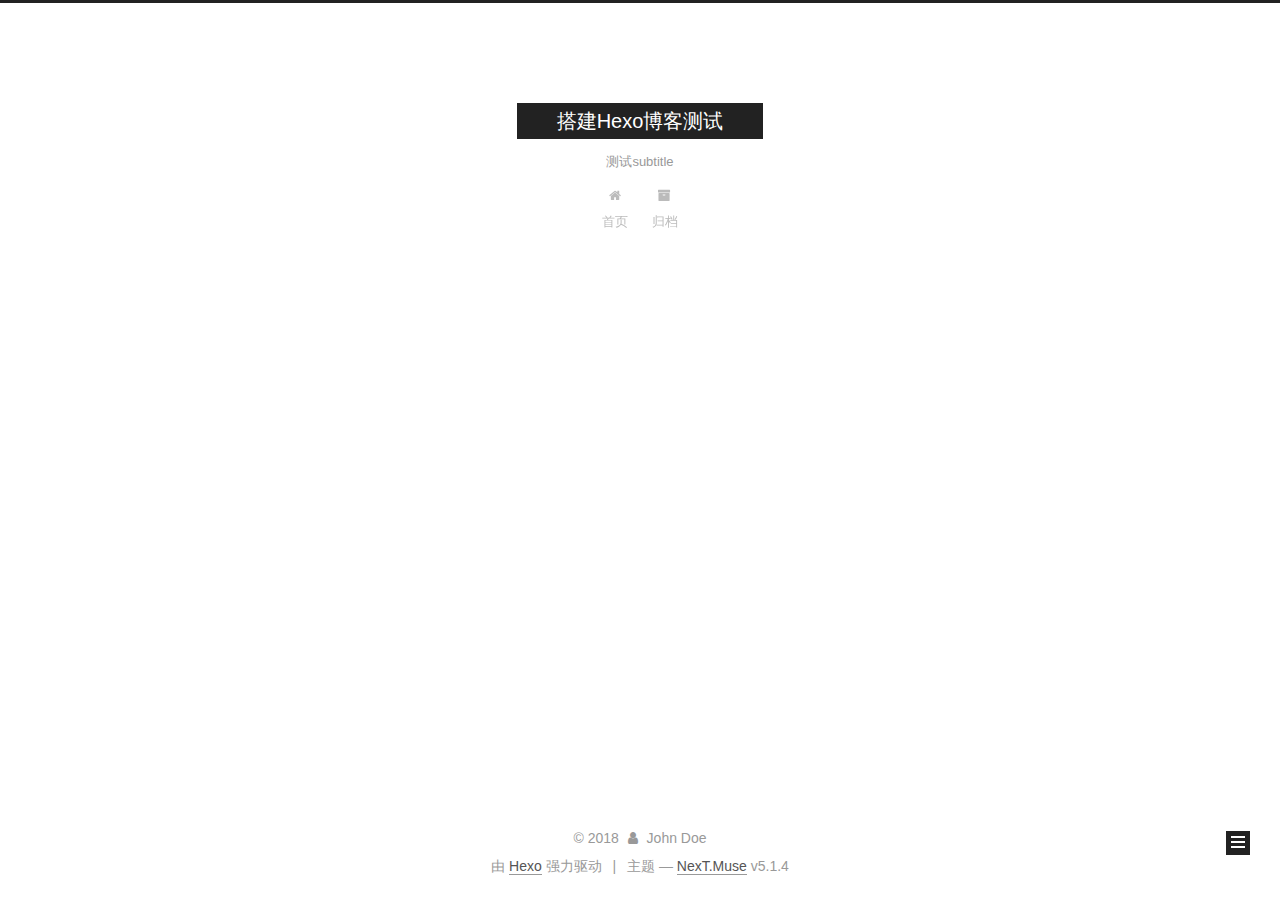
==== commit 353418f9: "Site updated: 2018-07-09 16:15:05" ====
--- a/archives/index.html
+++ b/archives/index.html
@@ -255,7 +255,7 @@
 
       <h2 class="post-title">
         
-            <a class="post-title-link" href="/2018/07/05/hello-world/" itemprop="url">
+            <a class="post-title-link" href="/2018/07/09/hello-world/" itemprop="url">
               
                 <span itemprop="name">Hello World</span>
               
@@ -265,9 +265,9 @@
 
       <div class="post-meta">
         <time class="post-time" itemprop="dateCreated"
-              datetime="2018-07-05T16:22:42+08:00"
-              content="2018-07-05" >
-          07-05
+              datetime="2018-07-09T16:11:20+08:00"
+              content="2018-07-09" >
+          07-09
         </time>
       </div>
 
--- a/css/main.css
+++ b/css/main.css
@@ -1822,7 +1822,7 @@
   width: 4px;
   height: 4px;
   border-radius: 50%;
-  background: #c29f53;
+  background: #6c1261;
 }
 .links-of-blogroll {
   font-size: 13px;
